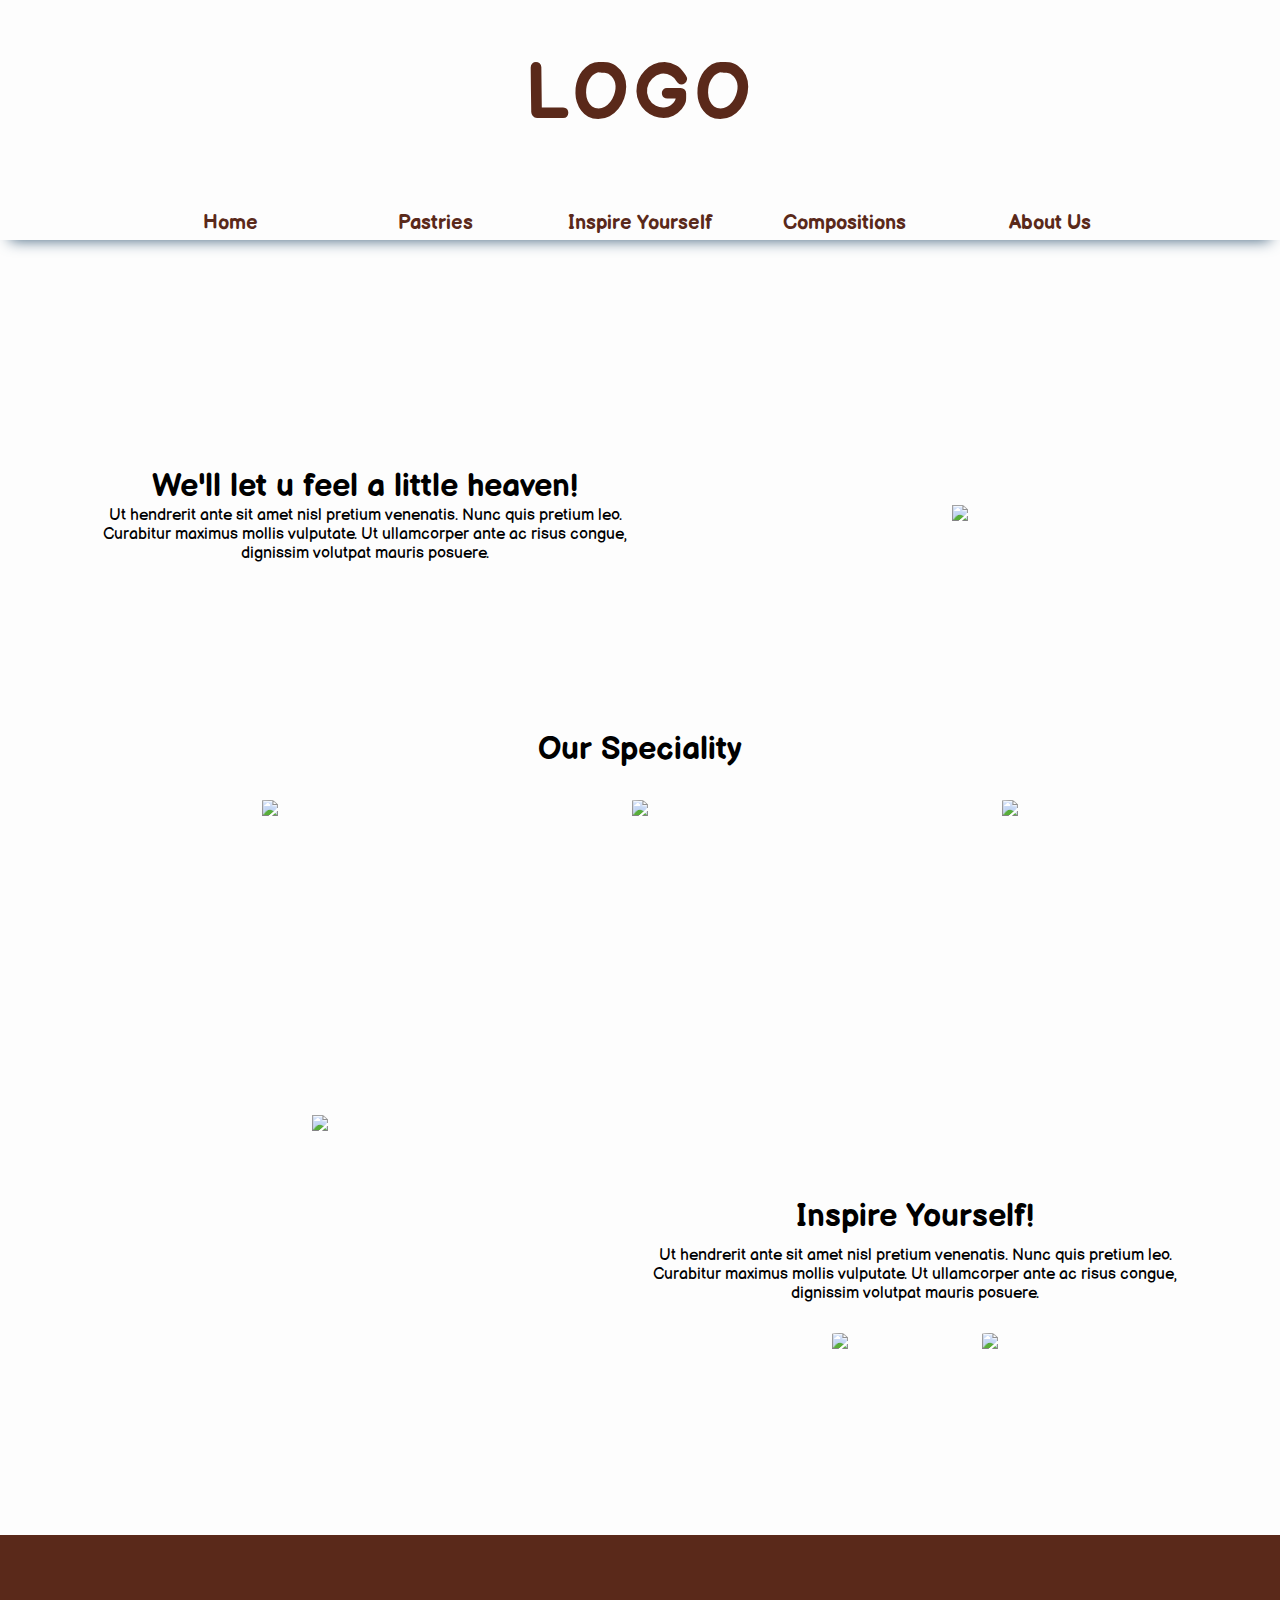
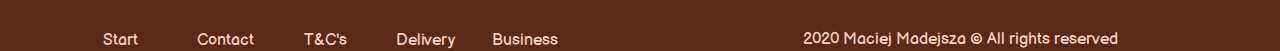
==== index.html @ dba78049 "<a> put on div sbutton to receive better transition on socials" ====
<!DOCTYPE html>
<html lang="eng">

<head>
    <title>Wygoda Patisserie</title>
    <meta charset="utf-8">
    <meta name="description" content="Best home craft bakery using the finest ingredients">
    <meta name="keywords" content="bakery, craft, british, ingredients, eco, Patisserie,">
    <meta http-equiv="X-Ua-Compatible" content="IE=edge, chrome=1">

    <link rel="stylesheet" type="text/css" href="./CSS/output.css">
    <link rel="stylesheet" href="https://fonts.googleapis.com/css2?family=Balsamiq+Sans:wght@400;700&display=swap">
    <link rel="stylesheet" type="text/css" href="icons/css/fontello.css">

</head>

<body>

    <div id="logo">
        Logo
    </div>

    <header>
        <nav id="nav">
            <div class="navcontent">
                <ol class="oltopnav">
                    <li><a href="#">Home</a></li>
                    <li><a href="#">Pastries</a>
                        <ul>
                            <li><a href="#">Round Cakes</a></li>
                            <li><a href="#">Special Day Cakes</a></li>
                            <li><a href="#">Doughs</a></li>
                            <li><a href="#">Muffins</a></li>
                            <li><a href="#">Tartas</a></li>
                            <li><a href="#">Coffee Snacks</a></li>
                        </ul>
                    </li>
                    <li><a href="#">Inspire Yourself</a>
                        <ul>
                            <li><a href="#">For Everybody!</a></li>
                            <li><a href="#">Commercial</a></li>
                        </ul>
                    </li>
                    <li><a href="#">Compositions</a>
                        <ul>
                            <li><a href="#">Keynote</a></li>
                            <li><a href="#">Cakes Cataloque</a></li>
                        </ul>
                    </li>
                    <li><a href="#">About Us</a>
                        <ul>
                            <li><a href="#">Main recipes creator :)</a></li>
                            <li><a href="#">History</a></li>
                            <li><a href="#">FAQ</a></li>
                        </ul>
                    </li>
                </ol>
            </div>
        </nav>
    </header>
    <main>
        <section class="mainsection">

            <article class="sectioncontentleft">
                <header>
                    <h1>We'll let u feel a little heaven!</h1>
                </header>
                <div>
                    <p>
                        Ut hendrerit ante sit amet nisl pretium venenatis. Nunc quis pretium leo. Curabitur maximus
                        mollis vulputate. Ut ullamcorper ante ac risus congue, dignissim volutpat mauris posuere.

                    </p>
                </div>
            </article>
            <div class="pictureone"><a href="#"><img src="img/section12.jpg"></a></div>
        </section>

        <section class="">
            <article class="mainsection sectioncontentcenter">
                <header>
                    <h1>Our Speciality</h1>
                </header>

                <a href="#">
                    <div class="rounddiv r1">
                        <div class="overlay">
                            <img src="img/r1.jpg">
                            <div class="background">
                            </div>
                            <p class="label">Wedding cakes!</p>
                        </div>
                    </div>
                </a>
                <a href="#">
                    <div class="rounddiv r2">
                        <div class="overlay">
                            <img src="img/r2.jpg">
                            <div class="background">
                            </div>
                            <p class="label">Home Pastries!</p>
                        </div>
                    </div>
                </a>
                <a href="#">
                    <div class="rounddiv">
                        <div class="overlay">
                            <img src="img/r3.jpg">
                            <div class="background">
                            </div>
                            <p class="label">Candy Bars!</p>
                        </div>
                    </div>
                </a>
                <div style="clear:both;"></div>

            </article>
        </section>

        <section class="mainsection">
            <div class="picturethree">
                <a href="#"><img src="img/section32.jpg"></a>
            </div>
            <article class="sectioncontentright">
                <header>
                    <h1>Inspire Yourself!</h1>
                </header>

                <p>
                    Ut hendrerit ante sit amet nisl pretium venenatis. Nunc quis pretium leo. Curabitur maximus
                    mollis vulputate. Ut ullamcorper ante ac risus congue, dignissim volutpat mauris posuere.
                </p>

                <!-- <div style="clear:both;"></div> -->

                <div class="rounddivsmall">
                    <div class="overlaysmall">
                        <img src="img/r2s.jpg">
                        <div class="backgroundsmall">
                        </div>
                        <p class="labelsmall">Home!</p>
                    </div>
                </div>
                <div class="rounddivsmall">
                    <div class="overlaysmall">
                        <img src="img/r3s.jpg">
                        <div class="backgroundsmall">
                        </div>
                        <p class="labelsmall">Business!</p>
                    </div>
                </div>

            </article>
        </section>

        <footer id="footer">
            <div id="socials">
                <a id="fb" href="#" target="_blank">
                    <div class="sbutton"><i class="icon-facebook"></i></div>
                </a>
                <a id="inst" href="#" target="_blank">
                    <div class="sbutton"><i class="icon-instagram"></i></div>
                </a>
                <a id="tw" href="#" target="_blank">
                    <div class="sbutton"><i class="icon-twitter"></i></div>
                </a>

                <a id="yt" href="#" target="_blank">
                    <div class="sbutton"><i class="icon-youtube"></i></div>
                </a>

                <a id="gplus" href="#" target="_blank">
                    <div class="sbutton"><i class="icon-gplus"></i></div>
                </a>
            </div>

            <div id="fcontentL">
                2020 Maciej Madejsza &copy All rights reserved
            </div>

            <div id="fcontentR">
                <ul class="ulfooter">
                    <li><a href="#"><i class="icon-up-open"></i>Start</a> </li>
                    <li><a href="#"><i class="icon-mail-alt"></i>Contact</a> </li>
                    <li><a href="#"><i class="icon-info"></i>T&C's</a> </li>
                    <li><a href="#"><i class="icon-truck"></i>Delivery</a> </li>
                    <li><a href="#"><i class="icon-briefcase-1"></i>Business</a> </li>
                </ul>
            </div>
        </footer>
    </main>

</body>


</html>
---- CSS/output.css ----
@charset "UTF-8";
* {
  margin: 0;
  padding: 0;
  box-sizing: border-box;
}

#nav {
  height: 40px;
  padding: 5px;
  width: 100vw;
  margin: 20px 0px 75px 0px;
  text-align: center;
  box-shadow: 0px 10px 15px -10px #3b5d78;
}

.navcontent {
  padding: 0px;
  width: 80vw;
  margin-left: auto;
  margin-right: auto;
}

.oltopnav {
  padding: 0;
  margin: 0;
  font-weight: 700;
  list-style-type: none;
}
.oltopnav a {
  color: #5a291a;
  text-decoration: none;
  display: block;
  height: 100%;
  padding-top: 6px;
}
.oltopnav li {
  float: left;
  font-size: 20px;
  height: 37px;
  width: 16vw;
  transition: all 0.3s ease-in-out;
}
.oltopnav li:hover {
  box-shadow: 0px 5px 25px -5px;
  border-radius: 8px;
}
.oltopnav li:hover ul {
  display: block;
}
.oltopnav li ul {
  list-style-type: none;
  height: 35px;
  display: none;
}
.oltopnav li ul li {
  position: relative;
  transition: all 0.3s ease-in-out;
  font-size: 0.8em;
}
.oltopnav li ul li:hover {
  box-shadow: 0px 5px 25px -5px;
  border-radius: 8px;
}
.oltopnav li ul li:hover a {
  text-decoration: underline;
}

body {
  margin: 0px;
  padding: 0px;
}

.mainsection {
  display: flex;
  flex-flow: row wrap;
  justify-content: center;
  align-items: center;
  width: 100vw;
  height: 400px;
  overflow: visible;
  margin-bottom: 0px 0px 40px 0px;
}

.sectioncontentleft {
  width: 50vw;
  padding: 10px 10px 10px 100px;
  margin: 75px 0px;
}

.pictureone {
  width: 50vw;
  transition: all 0.3s ease-in-out;
}
.pictureone:hover {
  transform: scale(1.02);
}

.sectioncontentcenter {
  width: 100vw;
}
.sectioncontentcenter header {
  flex-basis: 100%;
}
.sectioncontentcenter .rounddiv {
  width: 300px;
  height: 300px;
  border-radius: 50%;
  margin: 0px 35px 0px 35px;
  overflow: hidden;
  transition: all 0.3s cubic-bezier(0, 0, 0.49, 1.06);
}
.sectioncontentcenter .rounddiv:hover {
  box-shadow: 0px 4px 20px 3px #3b5d78;
  transform: scale(1.02);
}
.sectioncontentcenter .rounddiv .overlay {
  position: relative;
  width: 300px;
  height: 300px;
  border-radius: 50%;
}
.sectioncontentcenter .rounddiv .overlay:hover .background {
  opacity: 0.5;
}
.sectioncontentcenter .rounddiv .overlay:hover .label {
  opacity: 1;
}
.sectioncontentcenter .rounddiv .background {
  display: block;
  position: absolute;
  bottom: 0px;
  opacity: 0;
  width: 300px;
  height: 75px;
  padding: 25px 0px 0px 0px;
  text-align: center;
  background-color: black;
  transition: opacity 0.3s cubic-bezier(0, 0, 0.49, 1.06);
}
.sectioncontentcenter .rounddiv .label {
  display: block;
  position: absolute;
  bottom: 0px;
  opacity: 0;
  width: 300px;
  height: 75px;
  padding: 25px 0px 0px 0px;
  text-align: center;
  color: white;
}

.picturethree {
  width: 50vw;
  height: 100%;
  transition: all 0.3s ease-in-out;
}
.picturethree:hover {
  transform: scale(1.02);
}

.sectioncontentright {
  width: 50vw;
  padding: 10px 100px 10px 10px;
  margin: auto 0px;
  display: flex;
  flex-flow: row wrap;
  justify-content: center;
  align-items: center;
}
.sectioncontentright header {
  flex-basis: 100%;
  margin-bottom: 10px;
}
.sectioncontentright p {
  margin-bottom: 30px;
}
.sectioncontentright .rounddivsmall {
  width: 100px;
  height: 100px;
  border-radius: 50%;
  margin: 0px 25px;
  overflow: hidden;
  transition: all 0.3s cubic-bezier(0, 0, 0.49, 1.06);
}
.sectioncontentright .rounddivsmall:hover {
  box-shadow: 0px 4px 20px 3px #3b5d78;
  transform: scale(1.02);
  overflow: hidden;
}
.sectioncontentright .rounddivsmall .overlaysmall {
  position: relative;
  width: 100px;
  height: 100px;
}
.sectioncontentright .rounddivsmall .overlaysmall:hover .backgroundsmall {
  opacity: 0.5;
}
.sectioncontentright .rounddivsmall .overlaysmall:hover .labelsmall {
  opacity: 1;
}
.sectioncontentright .rounddivsmall .backgroundsmall {
  display: block;
  position: absolute;
  bottom: 0px;
  opacity: 0;
  width: 100px;
  height: 25px;
  padding: 5px 0px 0px 0px;
  text-align: center;
  opacity: 0;
  background-color: black;
  transition: opacity 0.3s cubic-bezier(0, 0, 0.49, 1.06);
}
.sectioncontentright .rounddivsmall .labelsmall {
  display: block;
  position: absolute;
  bottom: 0px;
  opacity: 0;
  width: 100px;
  height: 25px;
  padding: 5px 0px 0px 0px;
  text-align: center;
  opacity: 0;
  font-size: 14px;
  color: white;
  margin-bottom: 3px;
}

#footer {
  display: flex;
  flex-flow: row wrap;
  justify-content: center;
  align-items: center;
  background-color: #5a291a;
  width: 100%;
  min-height: 100px;
  margin-top: 20px;
  text-align: center;
  color: #f5d1c3;
}
#footer a {
  text-decoration: none;
  color: #f5d1c3;
}

#socials {
  display: flex;
  flex-flow: row wrap;
  justify-content: center;
  align-items: center;
  flex-basis: 100%;
  width: 550px;
  margin-bottom: 0px;
  font-size: 16px;
}
#socials .sbutton {
  width: 100px;
  height: 75px;
  margin: 15px 5px 5px 5px;
  padding: 15px 10px;
  transition: all 0.3s cubic-bezier(0, 0, 0.49, 1.06);
}
#socials #fb:hover {
  color: #4668b3;
  text-shadow: 0px 0px 50px white;
}
#socials #inst:hover {
  color: #FCAF45;
  text-shadow: 0px 0px 50px white;
}
#socials #tw:hover {
  color: #3095d3;
  text-shadow: 0px 0px 50px white;
}
#socials #yt:hover {
  color: #c83237;
  text-shadow: 0px 0px 50px white;
}
#socials #gplus:hover {
  color: #d95333;
  text-shadow: 0px 0px 50px white;
}

#fcontentL {
  order: 2;
  width: 50%;
  height: 21px;
  text-justify: center;
}

#fcontentR {
  order: 1;
  width: 50%;
  height: 21px;
}

.ulfooter {
  margin-left: auto;
  margin-right: auto;
  display: flex;
  flex-flow: row wrap;
  justify-content: center;
  align-items: center;
  height: 21px;
  list-style-type: none;
}
.ulfooter li {
  padding-left: 10px;
  width: 100px;
}
.ulfooter li:first-child {
  padding-left: 0px;
}
.ulfooter li a {
  text-decoration: none;
  display: block;
  height: 100%;
}
.ulfooter li:hover a {
  /* text-shadow: 0px 0px 50px 5px white;  NIE MOŻNA NADAĆ 5PX GRUBOŚCI CIENIA DLA TEXT JAK W BOX-SHADOW? Chciałem aby kształt tła nie miał ostrych krawędzi tylko rozmywał się jak cień i całość była biała ale czego próbowałem to krawędzie były za ostre i prostokąt stawał się widoczny  */
  /* display: block; */
  box-shadow: 0px 0px 30px 5px white;
  border-radius: 8px;
  background-color: white;
}

html {
  background-color: #fdfdfd;
  font-family: "Balsamiq Sans", cursive;
  text-align: center;
  color: black;
}

#logo {
  height: 100px;
  font-size: 76px;
  font-weight: 700;
  color: #5a291a;
  text-transform: uppercase;
  letter-spacing: 5px;
  text-align: center;
  margin: 50px 0px 50px 0px;
}

/*# sourceMappingURL=output.css.map */
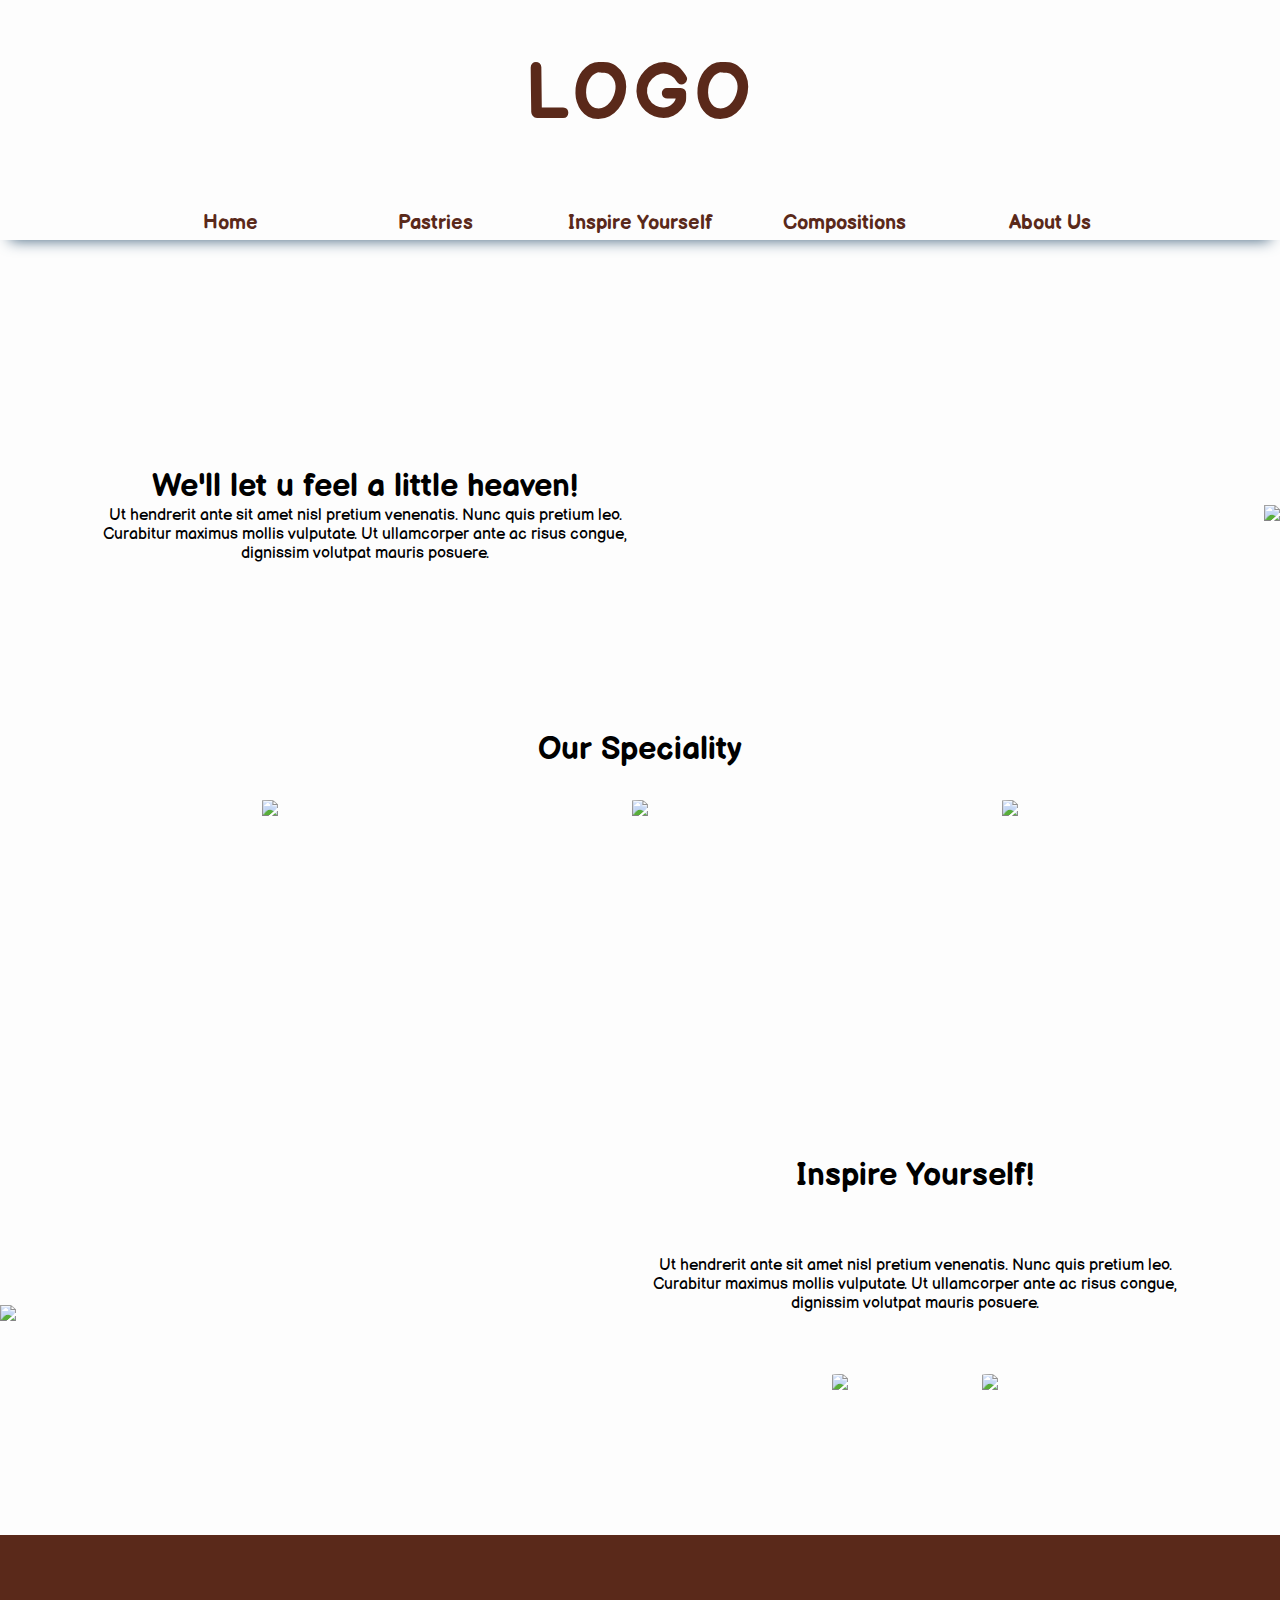
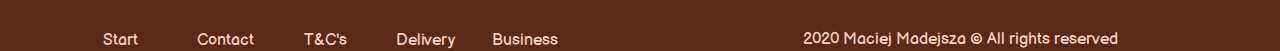
==== commit 8fccf59c: "img's justifying repaired" ====
--- a/index.html
+++ b/index.html
@@ -73,7 +73,9 @@
                     </p>
                 </div>
             </article>
-            <div class="pictureone"><a href="#"><img src="img/section12.jpg"></a></div>
+            <div class="pictureone">
+                <a href="#"><img src="img/section12.jpg"></a>
+            </div>
         </section>
 
         <section class="">
@@ -131,8 +133,6 @@
                     mollis vulputate. Ut ullamcorper ante ac risus congue, dignissim volutpat mauris posuere.
                 </p>
 
-                <!-- <div style="clear:both;"></div> -->
-
                 <div class="rounddivsmall">
                     <div class="overlaysmall">
                         <img src="img/r2s.jpg">
@@ -152,43 +152,43 @@
 
             </article>
         </section>
+    </main>
+    <footer id="footer">
+        <div id="socials">
+            <a id="fb" href="#" target="_blank">
+                <div class="sbutton"><i class="icon-facebook"></i></div>
+            </a>
+            <a id="inst" href="#" target="_blank">
+                <div class="sbutton"><i class="icon-instagram"></i></div>
+            </a>
+            <a id="tw" href="#" target="_blank">
+                <div class="sbutton"><i class="icon-twitter"></i></div>
+            </a>
 
-        <footer id="footer">
-            <div id="socials">
-                <a id="fb" href="#" target="_blank">
-                    <div class="sbutton"><i class="icon-facebook"></i></div>
-                </a>
-                <a id="inst" href="#" target="_blank">
-                    <div class="sbutton"><i class="icon-instagram"></i></div>
-                </a>
-                <a id="tw" href="#" target="_blank">
-                    <div class="sbutton"><i class="icon-twitter"></i></div>
-                </a>
+            <a id="yt" href="#" target="_blank">
+                <div class="sbutton"><i class="icon-youtube"></i></div>
+            </a>
 
-                <a id="yt" href="#" target="_blank">
-                    <div class="sbutton"><i class="icon-youtube"></i></div>
-                </a>
+            <a id="gplus" href="#" target="_blank">
+                <div class="sbutton"><i class="icon-gplus"></i></div>
+            </a>
+        </div>
 
-                <a id="gplus" href="#" target="_blank">
-                    <div class="sbutton"><i class="icon-gplus"></i></div>
-                </a>
-            </div>
+        <div id="fcontentL">
+            2020 Maciej Madejsza &copy All rights reserved
+        </div>
 
-            <div id="fcontentL">
-                2020 Maciej Madejsza &copy All rights reserved
-            </div>
+        <div id="fcontentR">
+            <ul class="ulfooter">
+                <li><a href="#"><i class="icon-up-open"></i>Start</a></li>
+                <li><a href="#"><i class="icon-mail-alt"></i>Contact</a> </li>
+                <li><a href="#"><i class="icon-info"></i>T&C's</a> </li>
+                <li><a href="#"><i class="icon-truck"></i>Delivery</a> </li>
+                <li><a href="#"><i class="icon-briefcase-1"></i>Business</a> </li>
+            </ul>
+        </div>
+    </footer>
 
-            <div id="fcontentR">
-                <ul class="ulfooter">
-                    <li><a href="#"><i class="icon-up-open"></i>Start</a> </li>
-                    <li><a href="#"><i class="icon-mail-alt"></i>Contact</a> </li>
-                    <li><a href="#"><i class="icon-info"></i>T&C's</a> </li>
-                    <li><a href="#"><i class="icon-truck"></i>Delivery</a> </li>
-                    <li><a href="#"><i class="icon-briefcase-1"></i>Business</a> </li>
-                </ul>
-            </div>
-        </footer>
-    </main>
 
 </body>
 
--- a/CSS/output.css
+++ b/CSS/output.css
@@ -89,6 +89,10 @@
 }
 
 .pictureone {
+  display: flex;
+  flex-flow: row wrap;
+  justify-content: flex-end;
+  align-items: center;
   width: 50vw;
   transition: all 0.3s ease-in-out;
 }
@@ -151,7 +155,11 @@
 }
 
 .picturethree {
-  width: 50vw;
+  display: flex;
+  flex-flow: row wrap;
+  justify-content: flex-start;
+  align-items: center;
+  width: 50%;
   height: 100%;
   transition: all 0.3s ease-in-out;
 }
@@ -160,7 +168,8 @@
 }
 
 .sectioncontentright {
-  width: 50vw;
+  width: 50%;
+  height: 100%;
   padding: 10px 100px 10px 10px;
   margin: auto 0px;
   display: flex;
@@ -170,10 +179,6 @@
 }
 .sectioncontentright header {
   flex-basis: 100%;
-  margin-bottom: 10px;
-}
-.sectioncontentright p {
-  margin-bottom: 30px;
 }
 .sectioncontentright .rounddivsmall {
   width: 100px;
@@ -233,7 +238,7 @@
   justify-content: center;
   align-items: center;
   background-color: #5a291a;
-  width: 100%;
+  width: 100vw;
   min-height: 100px;
   margin-top: 20px;
   text-align: center;
@@ -304,10 +309,12 @@
   align-items: center;
   height: 21px;
   list-style-type: none;
+  transition: all 0.3s cubic-bezier(0, 0, 0.49, 1.06);
 }
 .ulfooter li {
   padding-left: 10px;
   width: 100px;
+  transition: all 0.3s cubic-bezier(0, 0, 0.49, 1.06);
 }
 .ulfooter li:first-child {
   padding-left: 0px;
@@ -317,7 +324,7 @@
   display: block;
   height: 100%;
 }
-.ulfooter li:hover a {
+.ulfooter li:hover {
   /* text-shadow: 0px 0px 50px 5px white;  NIE MOŻNA NADAĆ 5PX GRUBOŚCI CIENIA DLA TEXT JAK W BOX-SHADOW? Chciałem aby kształt tła nie miał ostrych krawędzi tylko rozmywał się jak cień i całość była biała ale czego próbowałem to krawędzie były za ostre i prostokąt stawał się widoczny  */
   /* display: block; */
   box-shadow: 0px 0px 30px 5px white;
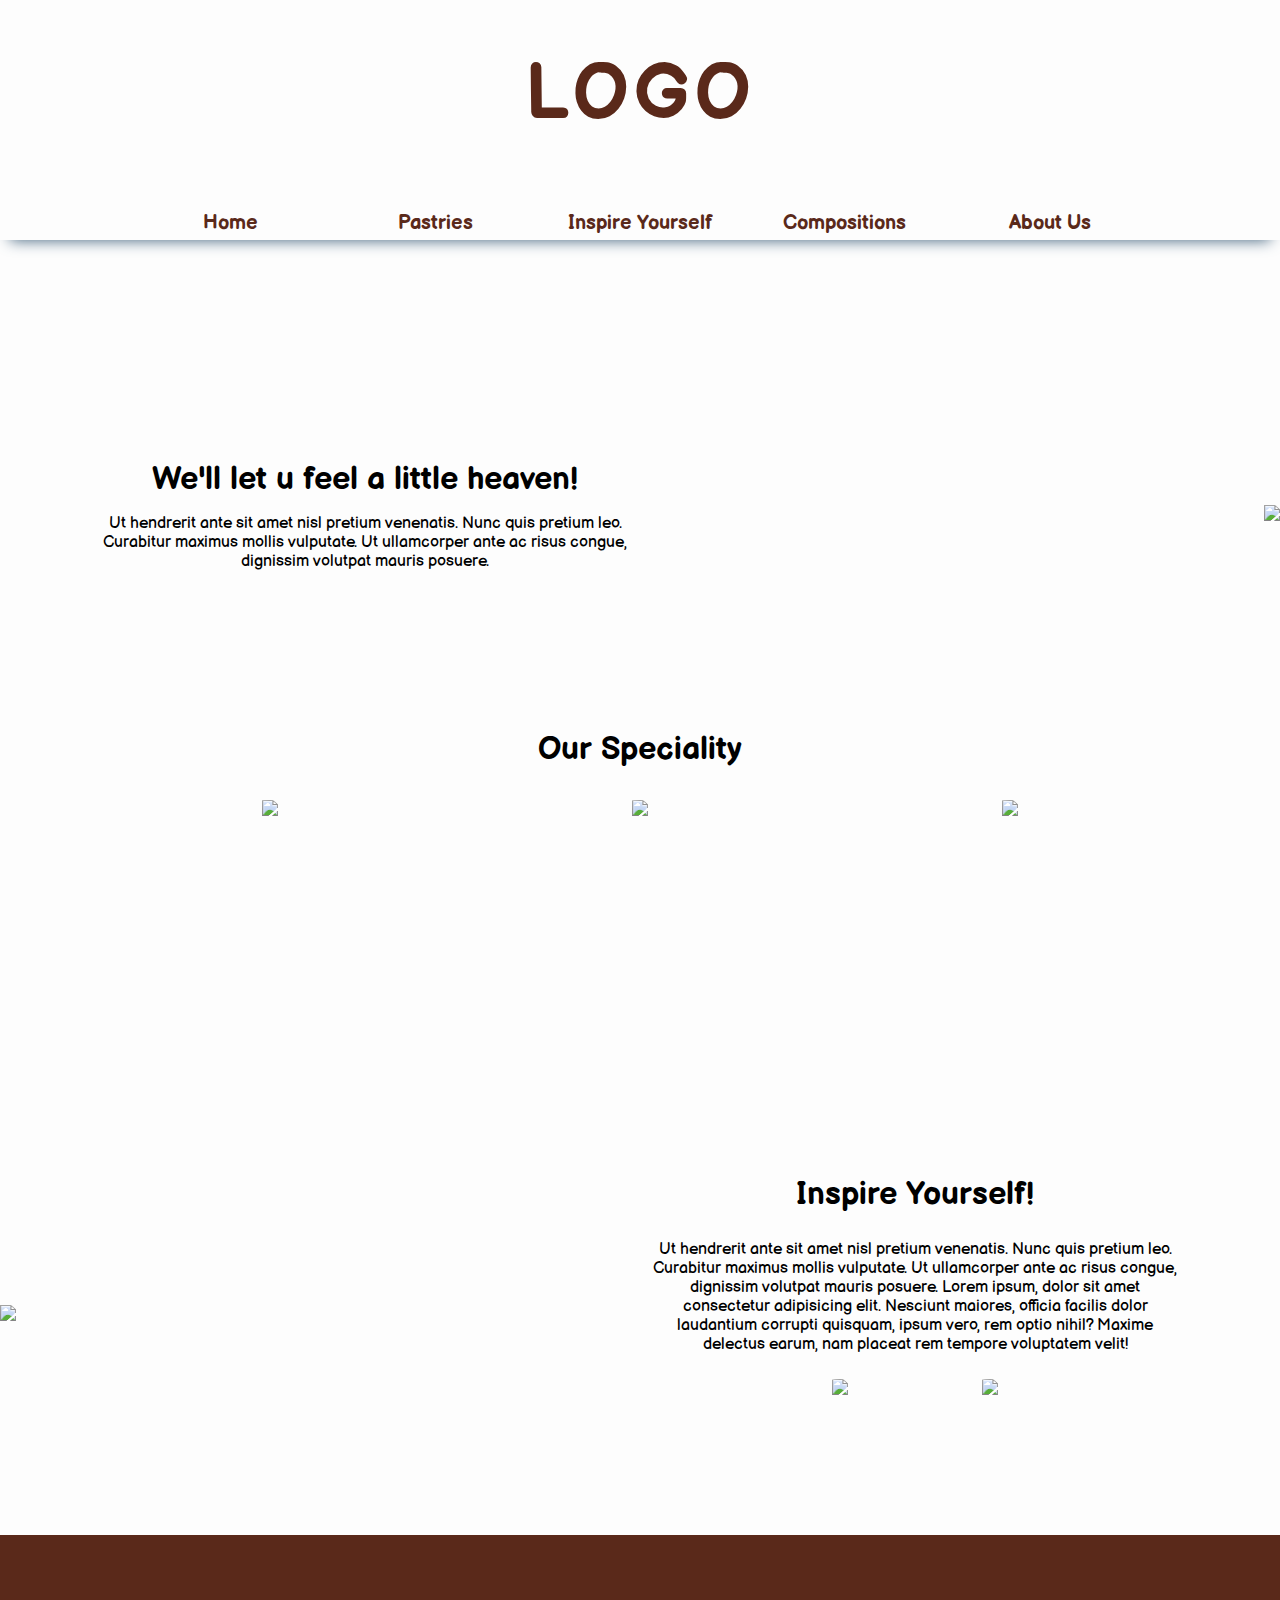
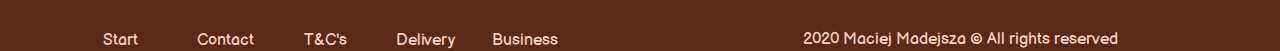
==== commit 723b09a0: "Added prefixes to flex order" ====
--- a/index.html
+++ b/index.html
@@ -130,7 +130,10 @@
 
                 <p>
                     Ut hendrerit ante sit amet nisl pretium venenatis. Nunc quis pretium leo. Curabitur maximus
-                    mollis vulputate. Ut ullamcorper ante ac risus congue, dignissim volutpat mauris posuere.
+                    mollis vulputate. Ut ullamcorper ante ac risus congue, dignissim volutpat mauris posuere. Lorem
+                    ipsum, dolor sit amet consectetur adipisicing elit. Nesciunt maiores, officia facilis dolor
+                    laudantium corrupti quisquam, ipsum vero, rem optio nihil? Maxime delectus earum, nam placeat rem
+                    tempore voluptatem velit!
                 </p>
 
                 <div class="rounddivsmall">
--- a/CSS/output.css
+++ b/CSS/output.css
@@ -87,6 +87,9 @@
   padding: 10px 10px 10px 100px;
   margin: 75px 0px;
 }
+.sectioncontentleft h1 {
+  margin-bottom: 15px;
+}
 
 .pictureone {
   display: flex;
@@ -175,9 +178,10 @@
   display: flex;
   flex-flow: row wrap;
   justify-content: center;
-  align-items: center;
-}
-.sectioncontentright header {
+  align-items: flex-start;
+}
+.sectioncontentright h1 {
+  margin-top: 50px;
   flex-basis: 100%;
 }
 .sectioncontentright .rounddivsmall {
@@ -288,6 +292,10 @@
 }
 
 #fcontentL {
+  -webkit-box-ordinal-group: 2;
+  -moz-box-ordinal-group: 2;
+  -ms-flex-order: 2;
+  -webkit-order: 2;
   order: 2;
   width: 50%;
   height: 21px;
@@ -295,6 +303,10 @@
 }
 
 #fcontentR {
+  -webkit-box-ordinal-group: 1;
+  -moz-box-ordinal-group: 1;
+  -ms-flex-order: 1;
+  -webkit-order: 1;
   order: 1;
   width: 50%;
   height: 21px;
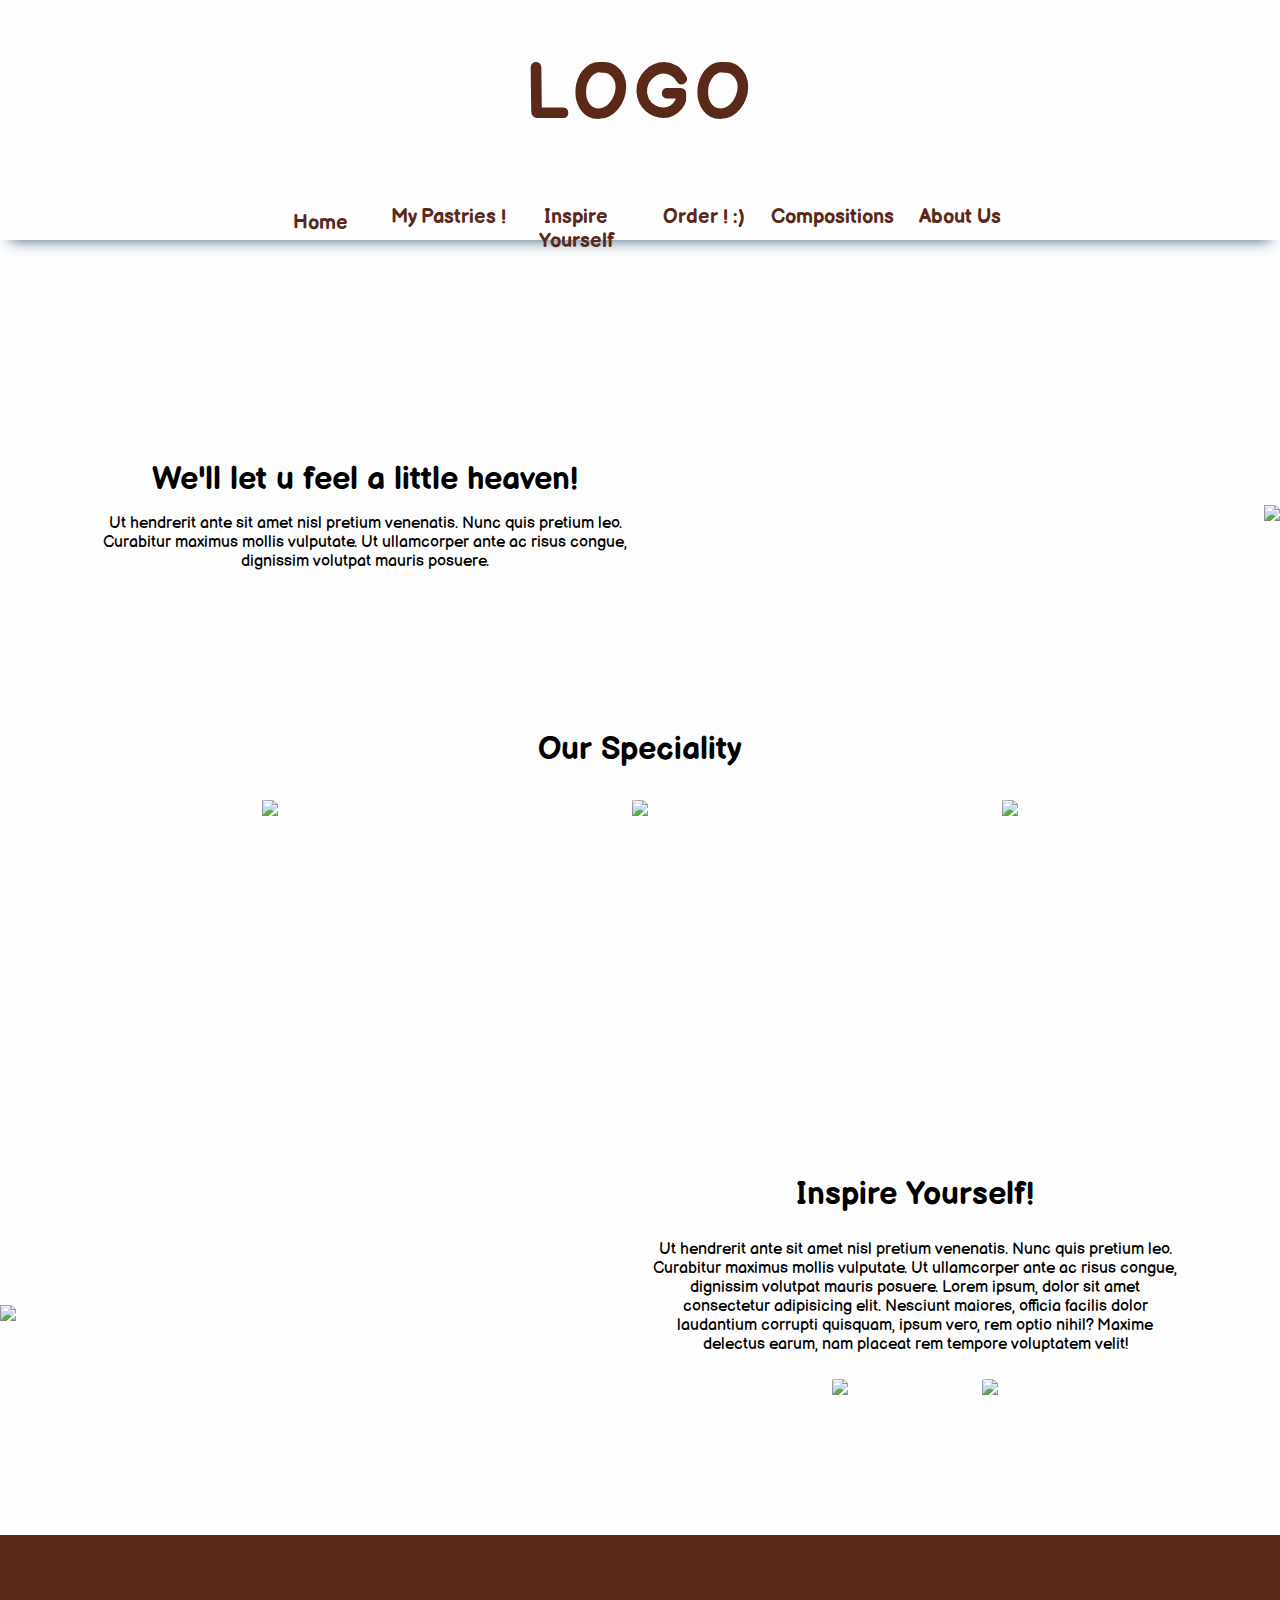
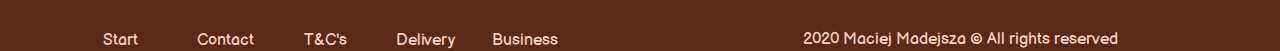
==== commit 7a10dc9e: "Nav changed for flex. A few issues left" ====
--- a/index.html
+++ b/index.html
@@ -6,6 +6,7 @@
     <meta charset="utf-8">
     <meta name="description" content="Best home craft bakery using the finest ingredients">
     <meta name="keywords" content="bakery, craft, british, ingredients, eco, Patisserie,">
+    <meta name="viewport" content="width=device-width, initial-scale=1.0">
     <meta http-equiv="X-Ua-Compatible" content="IE=edge, chrome=1">
 
     <link rel="stylesheet" type="text/css" href="./CSS/output.css">
@@ -25,7 +26,7 @@
             <div class="navcontent">
                 <ol class="oltopnav">
                     <li><a href="#">Home</a></li>
-                    <li><a href="#">Pastries</a>
+                    <li>My Pastries !
                         <ul>
                             <li><a href="#">Round Cakes</a></li>
                             <li><a href="#">Special Day Cakes</a></li>
@@ -35,23 +36,28 @@
                             <li><a href="#">Coffee Snacks</a></li>
                         </ul>
                     </li>
-                    <li><a href="#">Inspire Yourself</a>
+                    <li>Inspire Yourself
                         <ul>
                             <li><a href="#">For Everybody!</a></li>
                             <li><a href="#">Commercial</a></li>
                         </ul>
                     </li>
-                    <li><a href="#">Compositions</a>
+                    <li>Order ! :)
+                    </li>
+                    <li>Compositions
                         <ul>
                             <li><a href="#">Keynote</a></li>
                             <li><a href="#">Cakes Cataloque</a></li>
                         </ul>
                     </li>
-                    <li><a href="#">About Us</a>
-                        <ul>
-                            <li><a href="#">Main recipes creator :)</a></li>
-                            <li><a href="#">History</a></li>
-                            <li><a href="#">FAQ</a></li>
+                    <li>About Us
+                        <ul>
+                            <li><a href="#">Main recipes creator :)</a>
+                            </li>
+                            <li><a href="#">History</a>
+                            </li>
+                            <li><a href="#">FAQ</a>
+                            </li>
                         </ul>
                     </li>
                 </ol>
--- a/CSS/output.css
+++ b/CSS/output.css
@@ -19,6 +19,10 @@
   width: 80vw;
   margin-left: auto;
   margin-right: auto;
+  display: flex;
+  flex-flow: row wrap;
+  justify-content: center;
+  align-items: center;
 }
 
 .oltopnav {
@@ -38,20 +42,25 @@
   float: left;
   font-size: 20px;
   height: 37px;
-  width: 16vw;
+  width: 10vw;
+  color: #5a291a;
+  cursor: default;
   transition: all 0.3s ease-in-out;
 }
 .oltopnav li:hover {
-  box-shadow: 0px 5px 25px -5px;
+  box-shadow: 0px 5px 25px -5px #3b5d78;
   border-radius: 8px;
 }
 .oltopnav li:hover ul {
-  display: block;
+  display: flex;
+  flex-flow: column wrap;
+  justify-content: center;
+  align-items: center;
 }
 .oltopnav li ul {
   list-style-type: none;
-  height: 35px;
   display: none;
+  padding-top: 15px;
 }
 .oltopnav li ul li {
   position: relative;
@@ -59,11 +68,12 @@
   font-size: 0.8em;
 }
 .oltopnav li ul li:hover {
-  box-shadow: 0px 5px 25px -5px;
+  box-shadow: 0px 5px 25px -5px #3b5d78;
   border-radius: 8px;
 }
 .oltopnav li ul li:hover a {
   text-decoration: underline;
+  color: #5a291a;
 }
 
 body {
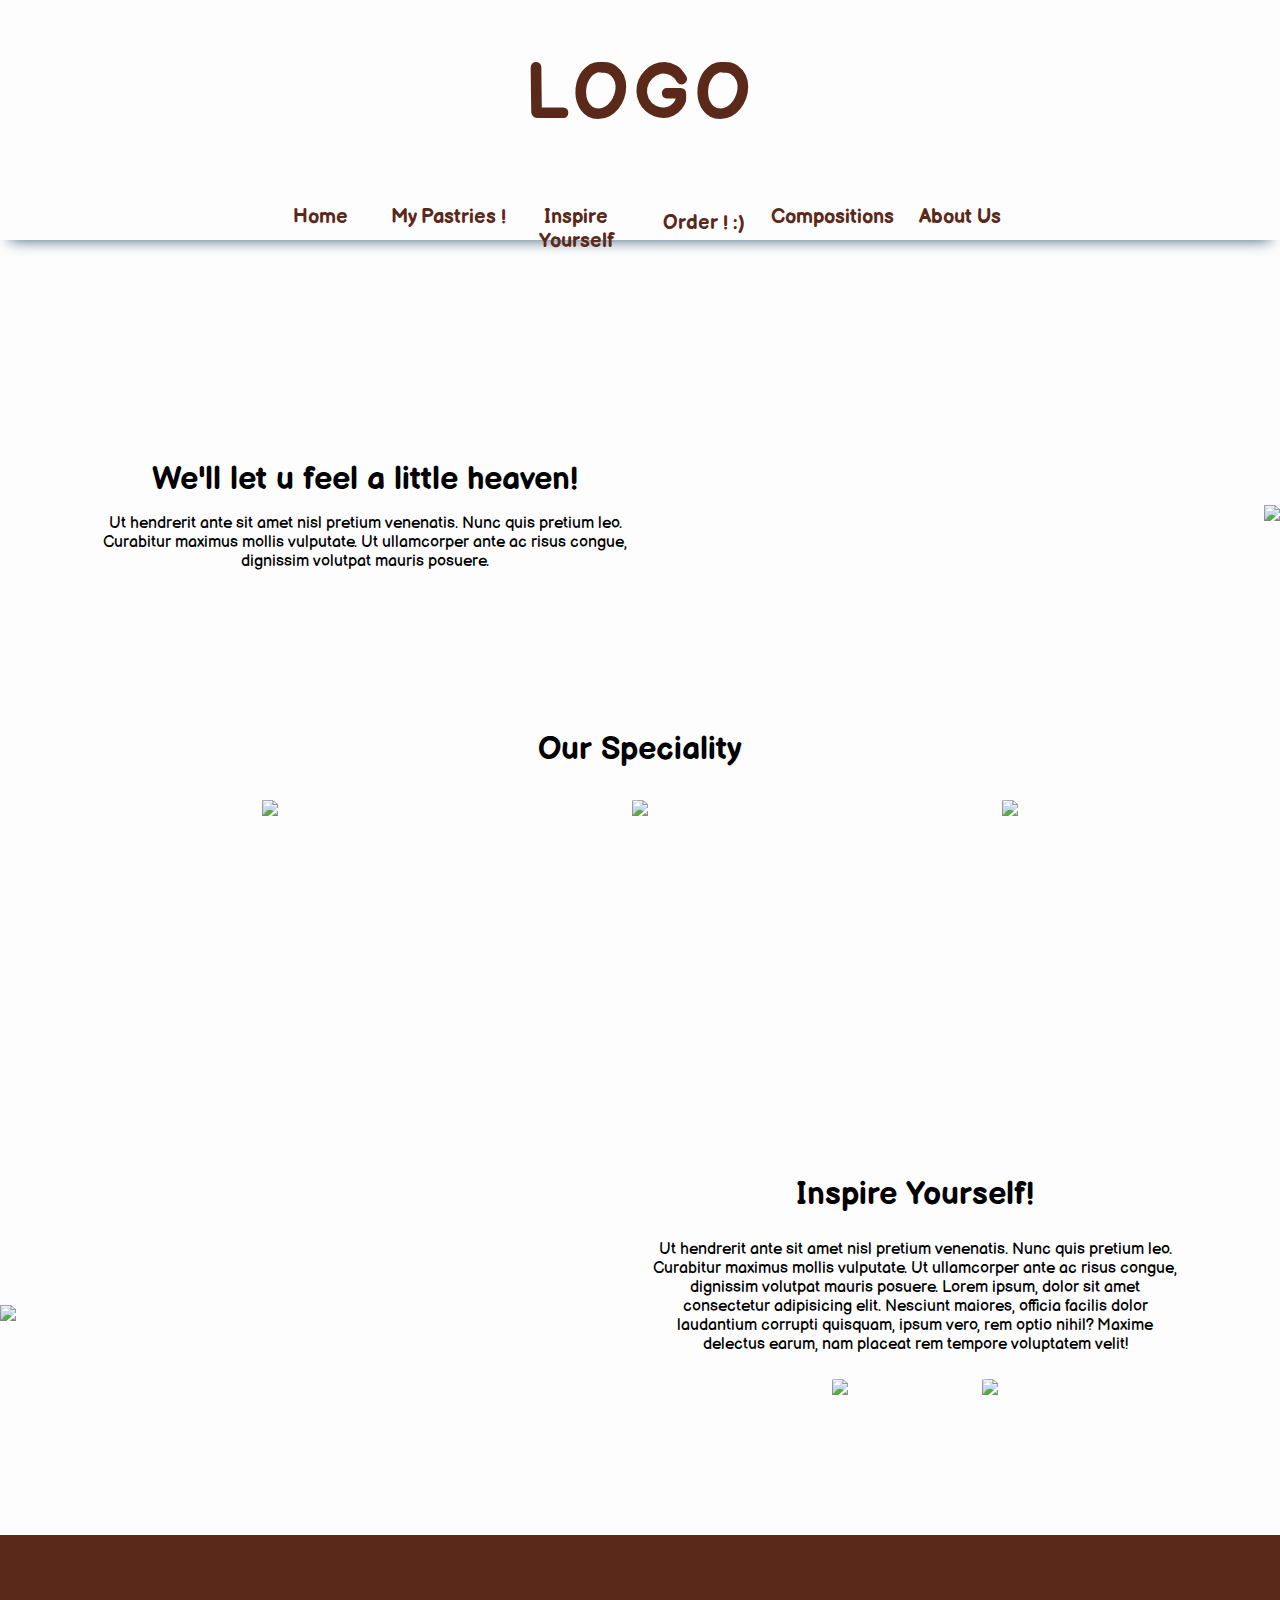
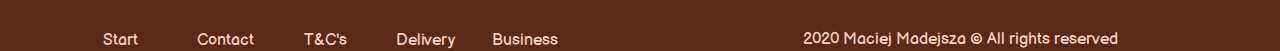
==== commit 4f155ba7: "Spelling" ====
--- a/index.html
+++ b/index.html
@@ -25,7 +25,8 @@
         <nav id="nav">
             <div class="navcontent">
                 <ol class="oltopnav">
-                    <li><a href="#">Home</a></li>
+                    <li class="current-page">Home
+                    </li>
                     <li>My Pastries !
                         <ul>
                             <li><a href="#">Round Cakes</a></li>
@@ -42,7 +43,7 @@
                             <li><a href="#">Commercial</a></li>
                         </ul>
                     </li>
-                    <li>Order ! :)
+                    <li><a href="order.html">Order ! :)</a>
                     </li>
                     <li>Compositions
                         <ul>
